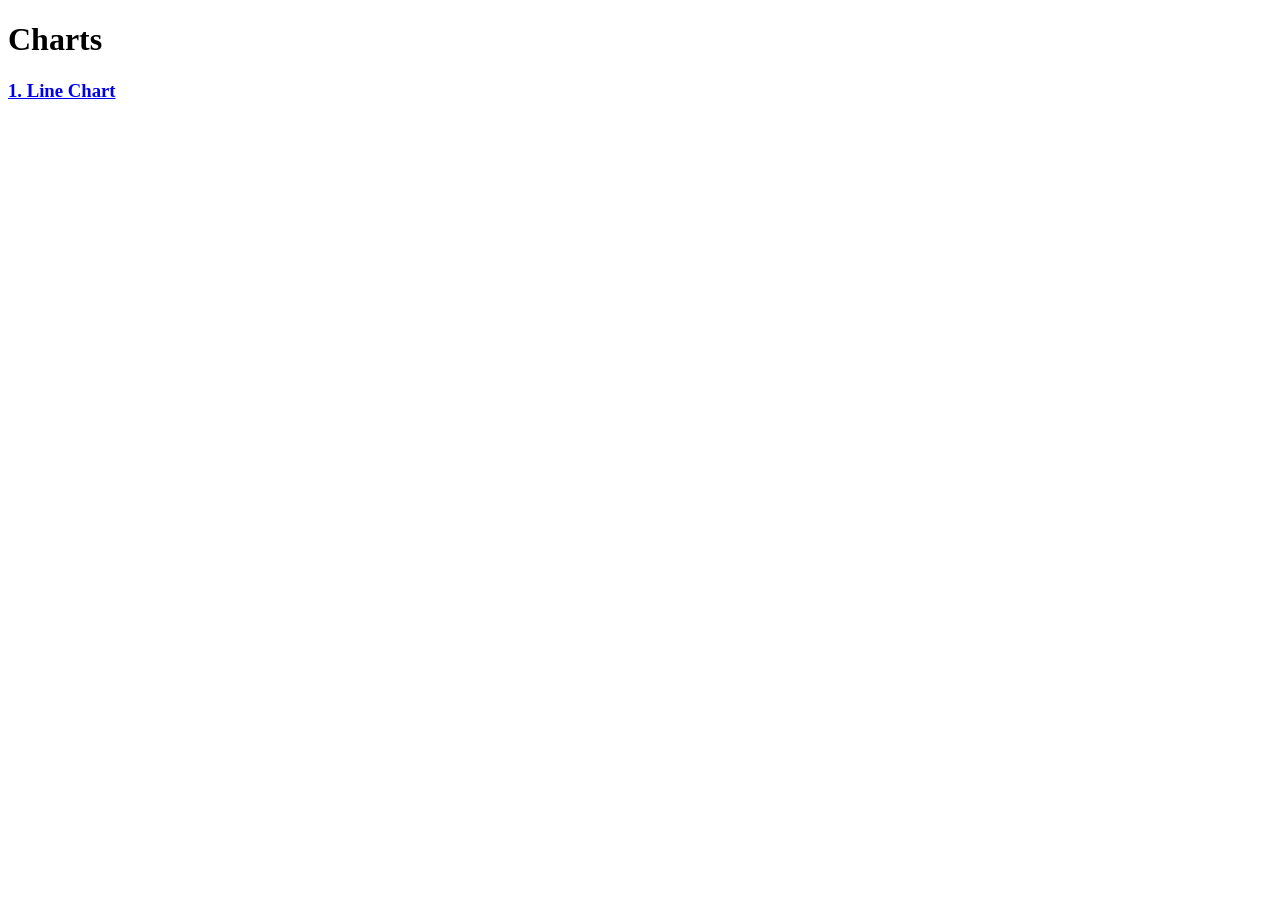
==== index.html @ 6c14ef48 "added index and lineChart htmls" ====
<!DOCTYPE html>
<html lang="en">
<head>
    <meta charset="UTF-8">
    <meta name="viewport" content="width=device-width, initial-scale=1.0">
    <title>Charts</title>
</head>
<body>
    <h1>Charts</h1>
    <h3><a href="lineChart.html">1. Line Chart</a></h3>
</body>
</html>
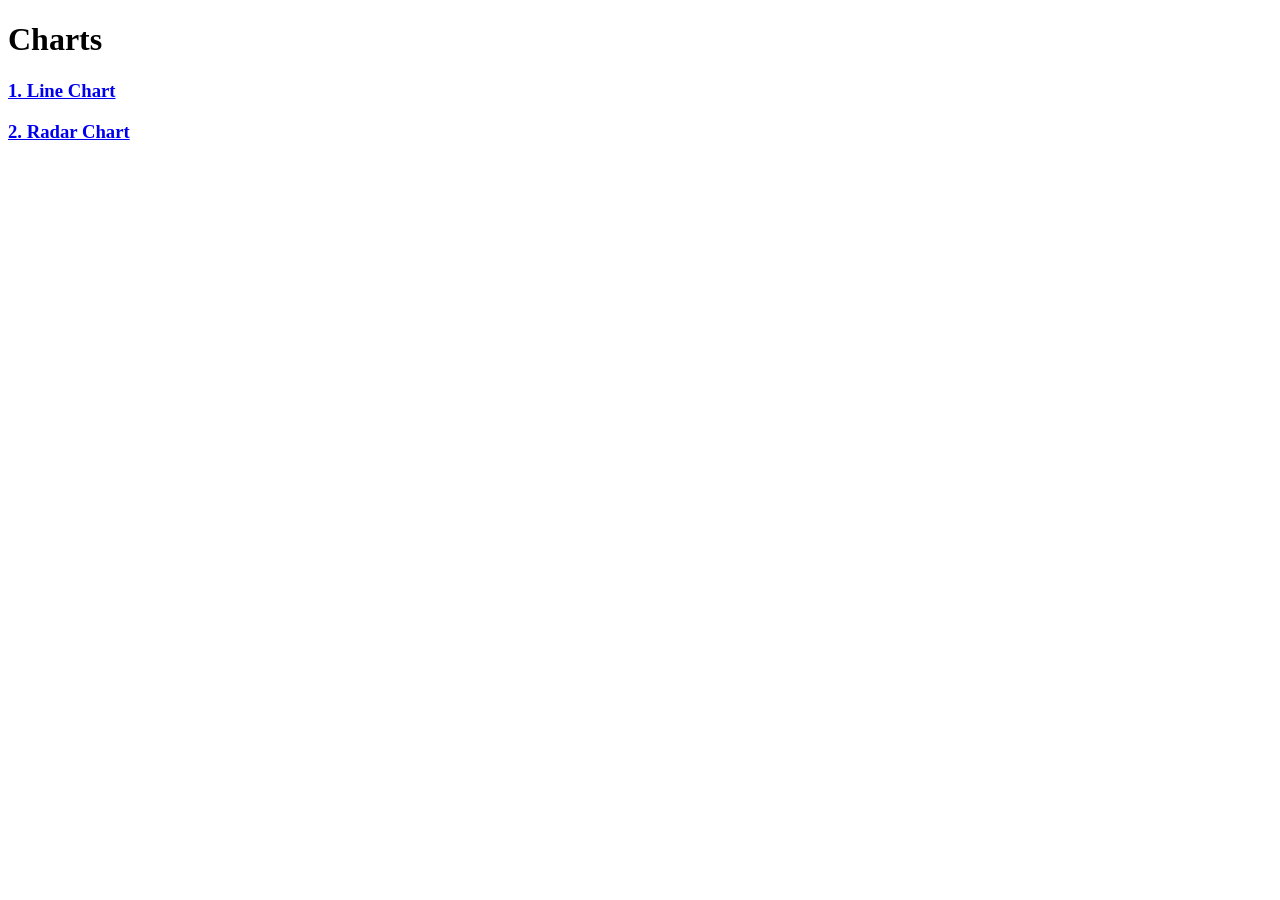
==== commit 076bf682: "added radarchart json and functions" ====
--- a/index.html
+++ b/index.html
@@ -7,6 +7,7 @@
 </head>
 <body>
     <h1>Charts</h1>
-    <h3><a href="lineChart.html">1. Line Chart</a></h3>
+    <h3><a href="linechart.html">1. Line Chart</a></h3>
+    <h3><a href="radarchart.html">2. Radar Chart</a></h3>
 </body>
 </html>
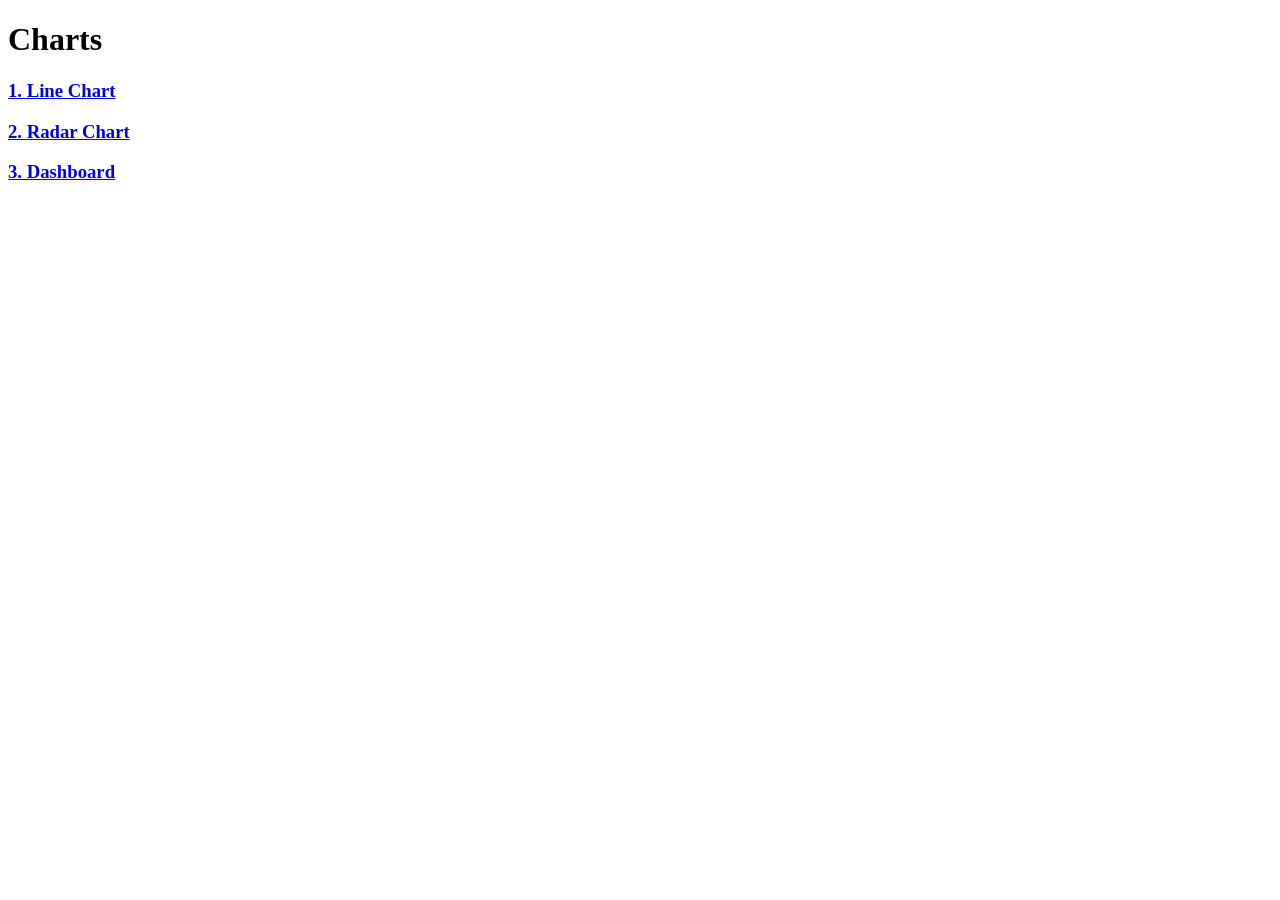
==== commit f7376d13: "added dashboard.html and index updated" ====
--- a/index.html
+++ b/index.html
@@ -9,5 +9,6 @@
     <h1>Charts</h1>
     <h3><a href="linechart.html">1. Line Chart</a></h3>
     <h3><a href="radarchart.html">2. Radar Chart</a></h3>
+    <h3><a href="dashboard.html">3. Dashboard</a></h3>
 </body>
 </html>
